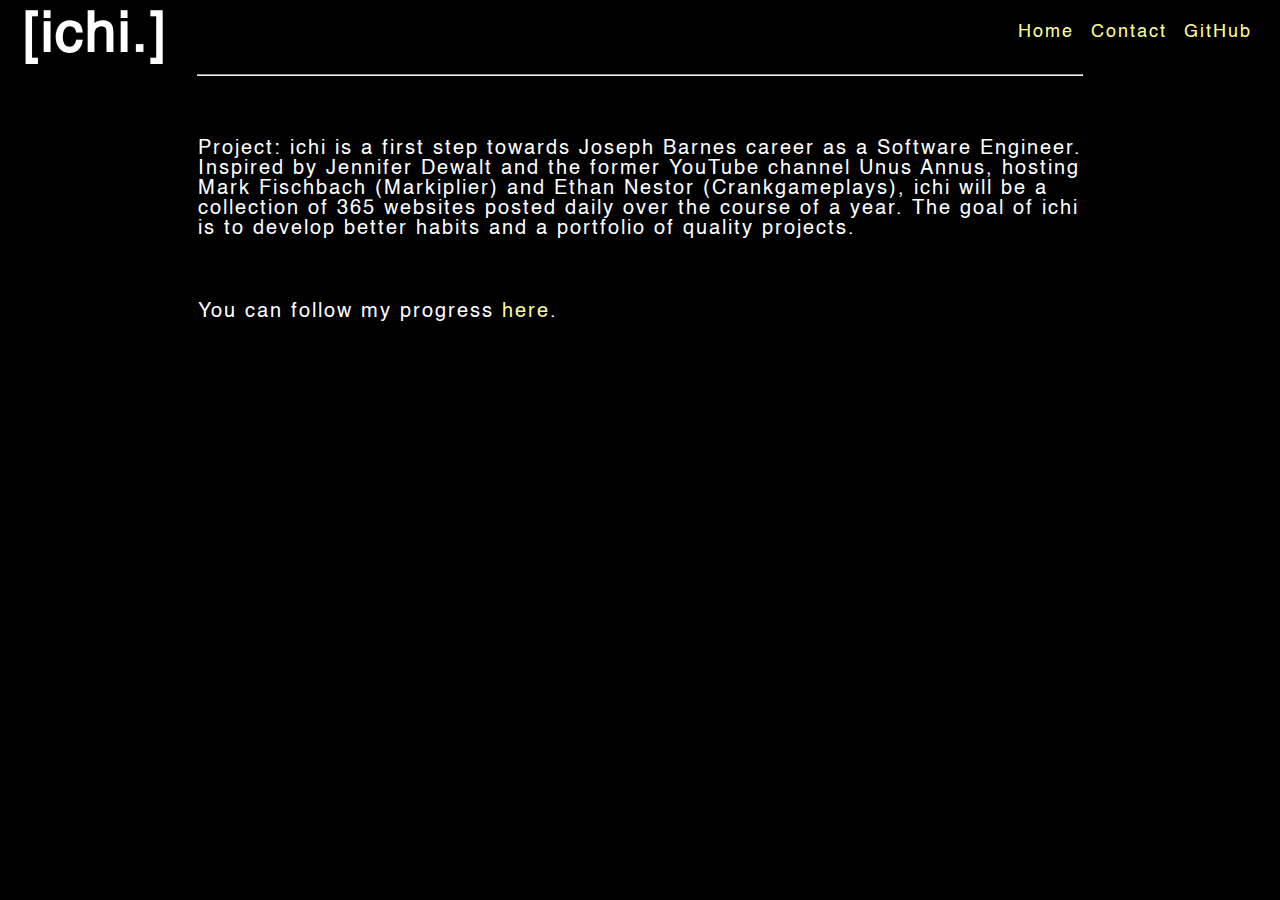
==== about.html @ 21a061c9 "New files, imported fonts and added an about page." ====
<!DOCTYPE html>
<html lang="en" dir="ltr">
  <head>
    <meta charset="utf-8">
    <title>About | Joe Barnes</title>
    <meta name="viewport" content="width=device-width, initial-scale=1.0">
    <link rel="stylesheet" href="css/font_import.css">
    <link rel="stylesheet" href="css/index.css">
  </head>
  <body>

    <h1>[ichi.]</h1>

    <header>
      <a href="index.html">Home</a>
      <a href="#">Contact</a>
      <a href="#">GitHub</a>
    </header>

    <hr>
    </hr>

    <div class="about">Project: ichi is a first step towards Joseph Barnes career as a Software Engineer. Inspired by Jennifer Dewalt and the former YouTube channel Unus Annus, hosting Mark Fischbach (Markiplier) and Ethan Nestor (Crankgameplays), ichi will be a collection of 365 websites posted daily over the course of a year. The goal of ichi is to develop better habits and a portfolio of quality projects.</div>

    <div class="about">
      You can follow my progress <a href="#">here</a>.  
    </div>

  </body>

</html>
---- css/font_import.css ----
/* I want to use this to test fonts, might not use every one in here.Helvitica is my favorite one though. */
@font-face {
  font-family: helvitica;
  src: url("../fonts/Helvetica.ttf") format('truetype');
}

@font-face {
  font-family: dongle;
  src: url("../fonts/Dongle-Regular.ttf") format('truetype');
}

@font-face {
  font-family: merri;
  src: url("../fonts/Merriweather-Regular.ttf") format('truetype');
}
---- css/index.css ----
body {
  background: #000;
  color: #fff;
  padding: 0;
  letter-spacing: 2px;
  font-family: helvitica, sans-serif, serif;
}

h1 {
  font-size: 3.5em;
  padding-left: 15px;
  display: inline;
}

header {
  float: right;
  padding-top: 15px;
  margin-right: 15px;
  font-size: 18px;
}

#info_container {
  font-size: 36px;
  text-align: left;
  margin-left: 5%;
  margin-top: 20px;
  margin-bottom: 20px;
  line-height: 50px;
}

hr {
  margin-top: 10px;
  width: 70%;
}

#project_list_container {
  margin-left: 5%;
  margin-top: 50px;
  font-size: 18px;
}

h2 {
  font-size: 28px;
  text-align: center;
}

div {
  margin-left: 15%;
  width: 70%;
  text-align: left;
}

a {
  text-decoration: underline 2px solid rgba(255, 255, 255, 0);
  margin: 0 5px;
  color: #fdfd96;
  transition: text-decoration-color 300ms;
}

a:hover {
  text-decoration-color: rgba(253, 253, 150, 1);
  cursor: default;
}

a:visited {
  color: #4B9CD3;
}

.tomato {
  color: #FF6347;
}

.green {
  color: #77DD77;
}

/* About Page Style Stuff */

.about{
  margin-top: 5%;
  font-size: 125%;
}

.about>a{
  margin: 0;
}
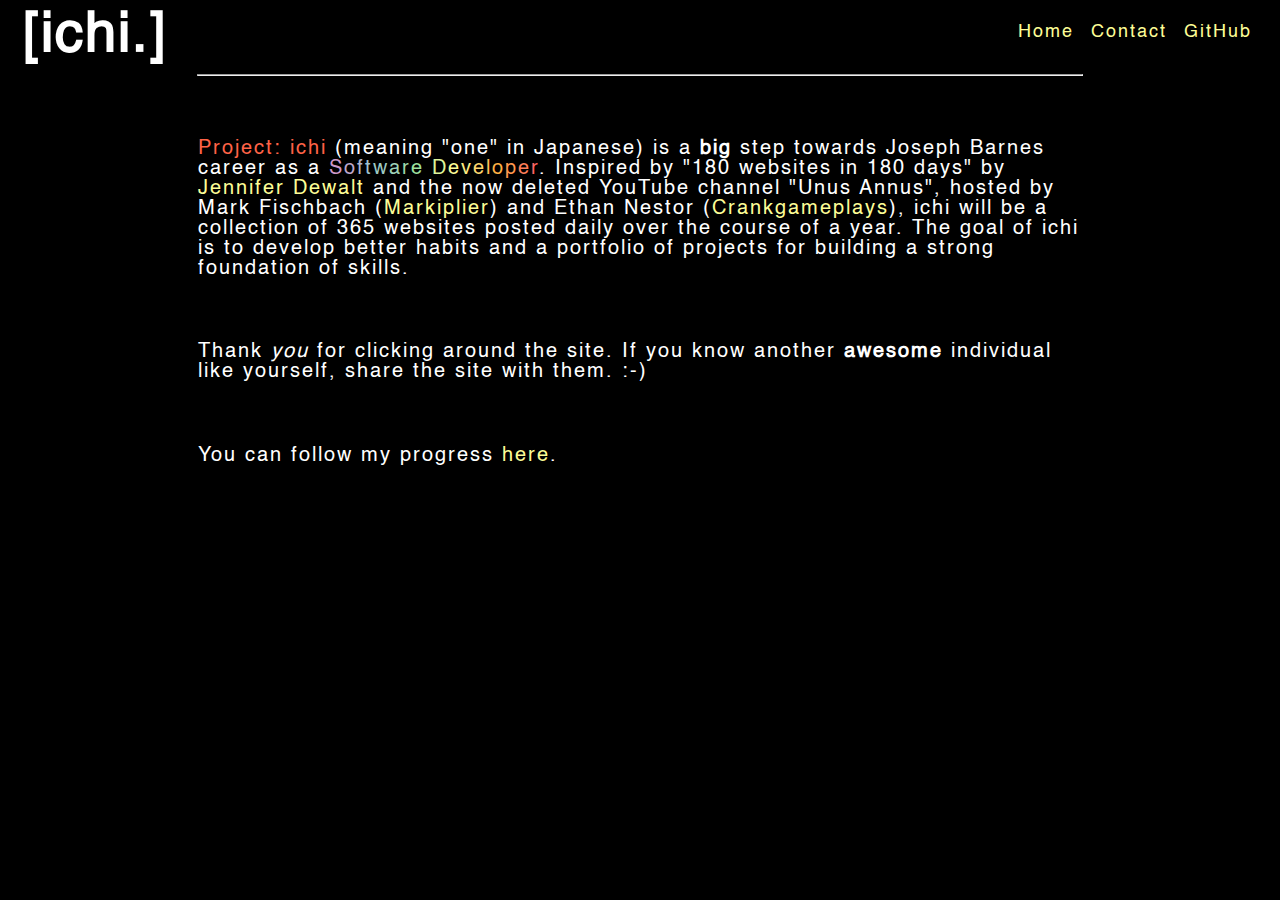
==== commit a2eea755: "updates to about and css" ====
--- a/about.html
+++ b/about.html
@@ -13,17 +13,23 @@
 
     <header>
       <a href="index.html">Home</a>
-      <a href="#">Contact</a>
+      <a href="mailto:treataod.ichi@gmail.com">Contact</a>
       <a href="#">GitHub</a>
     </header>
 
     <hr>
     </hr>
 
-    <div class="about">Project: ichi is a first step towards Joseph Barnes career as a Software Engineer. Inspired by Jennifer Dewalt and the former YouTube channel Unus Annus, hosting Mark Fischbach (Markiplier) and Ethan Nestor (Crankgameplays), ichi will be a collection of 365 websites posted daily over the course of a year. The goal of ichi is to develop better habits and a portfolio of quality projects.</div>
+    <div class="about"><span class="tomato">Project: ichi</span> (meaning "one" in Japanese) is a <b>big</b> step towards Joseph Barnes career as a
+      <span style="color:#cc99c9;">S</span><span style="color:#bda6cb;">o</span><span style="color:#adb4cd;">f</span><span style="color:#9ec1cf;">t</span><span style="color:#9ec9c3;">w</span><span style="color:#9ed1b7;">a</span><span style="color:#9ed8aa;">r</span><span style="color:#9ee09e;">e</span><span style="color:#beea9c;"> </span><span style="color:#ddf399;">D</span><span style="color:#fdfd97;">e</span><span style="color:#fdea82;">v</span><span style="color:#fed76e;">e</span><span style="color:#fec459;">l</span><span style="color:#feb144;">o</span><span style="color:#fe984e;">p</span><span style="color:#ff7f59;">e</span><span style="color:#ff6663;">r</span>.
+      Inspired by "180 websites in 180 days" by <a href="https://jenniferdewalt.com/">Jennifer Dewalt</a> and the now deleted YouTube channel "Unus Annus", hosted by Mark Fischbach (<a href="https://www.youtube.com/c/markiplier">Markiplier</a>) and Ethan Nestor (<a href="https://www.youtube.com/c/CrankGame">Crankgameplays</a>), ichi will be a collection of 365 websites posted daily over the course of a year. The goal of ichi is to develop better habits and a portfolio of projects for building a strong foundation of skills.</div>
+
+      <div class="about">
+        Thank <i>you</i> for clicking around the site. If you know another <b>awesome</b> individual like yourself, share the site with them. :-)
+      </div>
 
     <div class="about">
-      You can follow my progress <a href="#">here</a>.  
+      You can follow my progress <a href="https://twitter.com/NotJoeGardner">here</a>.
     </div>
 
   </body>
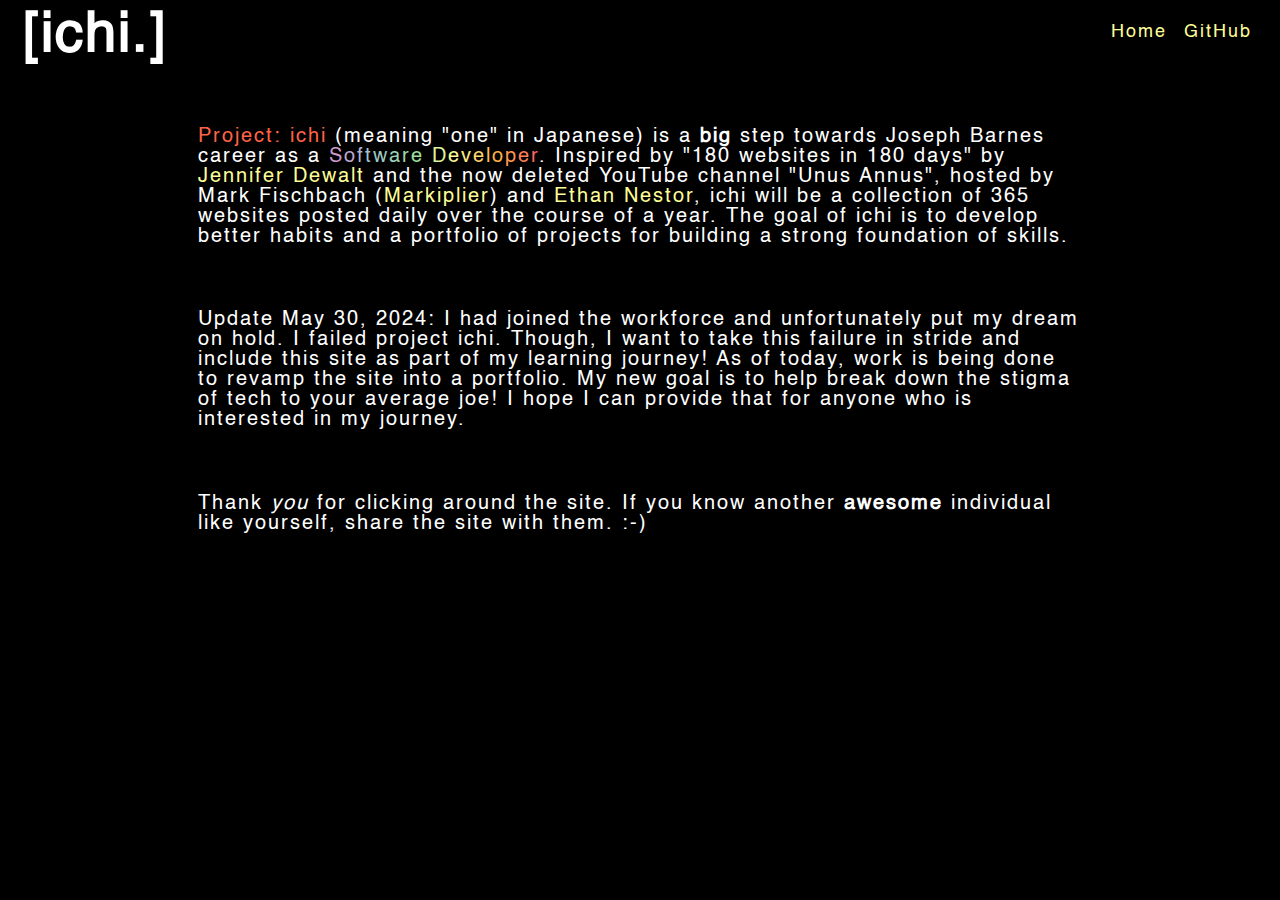
==== commit a5277738: "Life update on about.html and removed hr's." ====
--- a/about.html
+++ b/about.html
@@ -9,29 +9,29 @@
   </head>
   <body>
 
-    <h1>[ichi.]</h1>
+    <h1>[ichi.]</h1> <!-- Plan to make a logo for the site. -->
 
     <header>
-      <a href="index.html">Home</a>
-      <a href="mailto:treataod.ichi@gmail.com">Contact</a>
-      <a href="#">GitHub</a>
+      <a href="index.html">Home</a> 
+      <a href="https://github.com/treetoadsage/prj365">GitHub</a>
     </header>
 
-    <hr>
-    </hr>
+    <!-- Removed HR, for stylistic purposes. All will change eventually. -->
+    
+    <div class="about"><span class="tomato">Project: ichi</span> (meaning "one" in Japanese) is a <b>big</b> step towards Joseph Barnes career as a
 
-    <div class="about"><span class="tomato">Project: ichi</span> (meaning "one" in Japanese) is a <b>big</b> step towards Joseph Barnes career as a
+      <!-- I know this is a mess, but I wanted fancy letters. Lmk if I can do this differently! -->
       <span style="color:#cc99c9;">S</span><span style="color:#bda6cb;">o</span><span style="color:#adb4cd;">f</span><span style="color:#9ec1cf;">t</span><span style="color:#9ec9c3;">w</span><span style="color:#9ed1b7;">a</span><span style="color:#9ed8aa;">r</span><span style="color:#9ee09e;">e</span><span style="color:#beea9c;"> </span><span style="color:#ddf399;">D</span><span style="color:#fdfd97;">e</span><span style="color:#fdea82;">v</span><span style="color:#fed76e;">e</span><span style="color:#fec459;">l</span><span style="color:#feb144;">o</span><span style="color:#fe984e;">p</span><span style="color:#ff7f59;">e</span><span style="color:#ff6663;">r</span>.
-      Inspired by "180 websites in 180 days" by <a href="https://jenniferdewalt.com/">Jennifer Dewalt</a> and the now deleted YouTube channel "Unus Annus", hosted by Mark Fischbach (<a href="https://www.youtube.com/c/markiplier">Markiplier</a>) and Ethan Nestor (<a href="https://www.youtube.com/c/CrankGame">Crankgameplays</a>), ichi will be a collection of 365 websites posted daily over the course of a year. The goal of ichi is to develop better habits and a portfolio of projects for building a strong foundation of skills.</div>
+
+      Inspired by "180 websites in 180 days" by <a href="https://jenniferdewalt.com/">Jennifer Dewalt</a> and the now deleted YouTube channel "Unus Annus", hosted by Mark Fischbach (<a href="https://www.youtube.com/c/markiplier">Markiplier</a>) and <a href="https://www.youtube.com/c/CrankGame">Ethan Nestor</a>, ichi will be a collection of 365 websites posted daily over the course of a year. The goal of ichi is to develop better habits and a portfolio of projects for building a strong foundation of skills.</div>
+
+      <div class="about">
+        Update May 30, 2024: I had joined the workforce and unfortunately put my dream on hold. I failed project ichi. Though, I want to take this failure in stride and include this site as part of my learning journey! As of today, work is being done to revamp the site into a portfolio. My new goal is to help break down the stigma of tech to your average joe! I hope I can provide that for anyone who is interested in my journey.
+      </div>
 
       <div class="about">
         Thank <i>you</i> for clicking around the site. If you know another <b>awesome</b> individual like yourself, share the site with them. :-)
       </div>
-
-    <div class="about">
-      You can follow my progress <a href="https://twitter.com/NotJoeGardner">here</a>.
-    </div>
-
   </body>
 
 </html>
